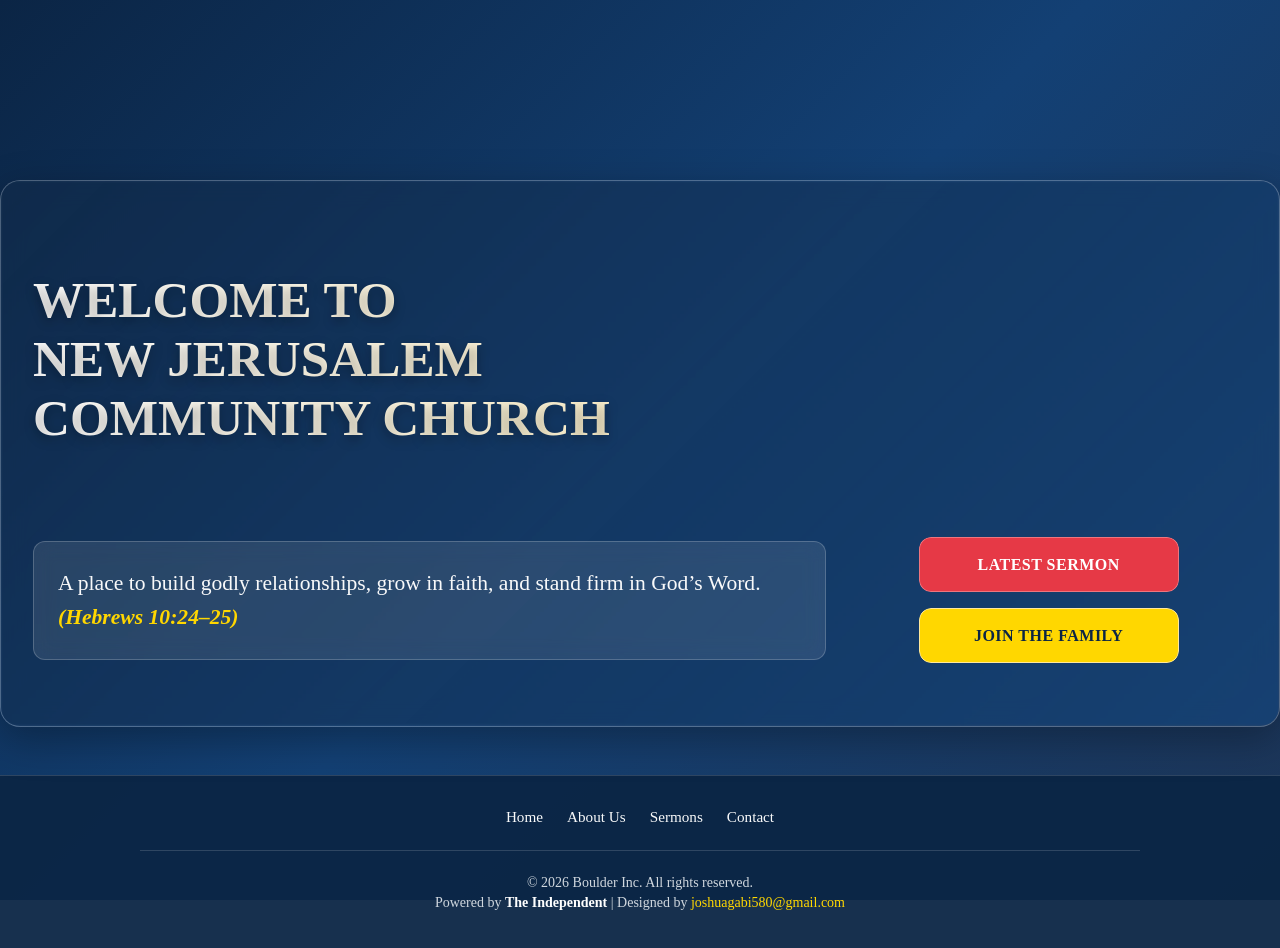
==== NJCC/index.html @ a4aeb433 "Refactor HTML structure and update links" ====
<!-- name: home.html -->
<!DOCTYPE html>
<html lang="en">
<head>
    <meta charset="UTF-8">
    <meta name="viewport" content="width=device-width, initial-scale=1.0">
    <title>NJCC | KATALE-SEGUKU</title>
    <link rel="stylesheet" href="CSS/style.css">
    <link rel="stylesheet" href="CSS/css.css">
     <!-- Font Awesome Icons (Required for Hamburger & Sidebar Icons) -->
    <link rel="stylesheet" href="https://cdnjs.cloudflare.com/ajax/libs/font-awesome/6.4.0/css/all.min.css">
</head>
<body>
    <!-- <header class="wrapper">
        <div class="navigation">
            <div class="primary-nav">
                <div class="logo"></div>
                <ul class="gradient-text-nav">
                    <li><a href="home.html" class="active">HOME</a></li>
                    <li><a href="about.html">ABOUT</a></li>
                    <li><a href="portfolio.html">PORTFOLIO</a></li>
                    <li><a href="services.html">SERVICES</a></li>
                    <li><a href="contact.html">CONTACT</a></li>
                </ul>
            </div>
        </div>
    </header> -->

    <main>
        <section class="home">
            <h1 class="gradient-text">WELCOME TO <br>NEW JERUSALEM <br>COMMUNITY CHURCH</h1>
            <div class="two-layout">
                <h2 class="hero-subtitle">
                    A place to build godly relationships, grow in faith, and stand firm in God’s Word.
                    <br>
                    <span class="scripture-ref"><i>(Hebrews 10:24–25)</i></span>
                </h2>
                <div class="btn-card">
                    <p class="btn-wrapper youtube">
                        <a href="http://www.youtube.com/@NewJerusalemCommunityChu-ib3tj" target="_blank" rel="noopener noreferrer">LATEST SERMON</a>
                    </p>
                    <p class="btn-wrapper contact">
                        <a href="contact.html">JOIN THE FAMILY</a>
                    </p>
                </div>
            </div>
        </section>
    </main>
    
    <footer class="site-footer">
        <div class="footer-container">
            <div class="footer-links">
                <a href="home.html">Home</a>
                <a href="about.html">About Us</a>
                <a href="services.html">Sermons</a>
                <a href="contact.html">Contact</a>
            </div>

            <hr class="footer-divider">

            <div class="footer-credits">
                <p>&#169; 2026 Boulder Inc. All rights reserved.</p>
                <p class="attribution">
                    Powered by <span>The Independent</span> &#124; Designed by 
                    <a href="mailto:joshuagabi580@gmail.com">joshuagabi580&#64;gmail.com</a>
                </p>
            </div>
        </div>
    </footer>
    <script src="header.js"></script>

</body>
</html>
---- NJCC/CSS/style.css ----
/* ==========================================
   NJCC | GLOBAL STYLES & GLASSMORPHISM THEME
   ========================================== */

* {
    box-sizing: border-box;
    font-family: 'Segoe UI', Cambria, Cochin, Georgia, Times, 'Times New Roman', serif;
}

body {
    background: linear-gradient(135deg, #0b2545 0%, #134074 50%, #1d3557 100%);
    background-attachment: fixed;
    margin: 0;
    padding-top: 140px;
    color: #f8f9fa;
    min-height: 100vh;
}

/* ==========================================
   HEADER & NAVIGATION
   ========================================== */
header {
    position: relative;
    width: 100%;
}

.navigation {
    position: fixed;
    top: 0;
    left: 0;
    width: 100%;
    height: 120px;
    z-index: 1000;
    background: rgba(11, 37, 69, 0.75);
    backdrop-filter: blur(16px);
    -webkit-backdrop-filter: blur(16px);
    border-bottom: 1px solid rgba(255, 255, 255, 0.18);
    box-shadow: 0 8px 32px 0 rgba(0, 0, 0, 0.37);
    display: flex;
    align-items: center;
    justify-content: center;
}

.wrapper {
    max-width: 1200px;
    margin: 0 auto;
}

.primary-nav {
    display: flex;
    justify-content: space-between;
    align-items: center;
    width: 90%;
    height: 100%;
}

.primary-nav .logo {
    position: relative;
    width: 220px;
    height: 90px;
}

.primary-nav .logo::before {
    content: "";
    position: absolute;
    inset: 0;
    -webkit-mask-image: url("../IMG/church-logo.svg");
    mask-image: url("../IMG/church-logo.svg");
    -webkit-mask-size: contain;
    mask-size: contain;
    -webkit-mask-repeat: no-repeat;
    mask-repeat: no-repeat;
    -webkit-mask-position: center;
    mask-position: center;
    background-color: #ffd700;
    transition: background-color 0.3s ease, transform 0.3s ease;
}

.primary-nav .logo:hover::before {
    background-color: #ffffff;
    transform: scale(1.03);
}

.primary-nav ul {
    display: flex;
    gap: 1.2rem;
    list-style: none;
    margin: 0;
    padding: 0;
}

.primary-nav ul li a {
    text-decoration: none;
    font-size: 0.9rem;
    font-weight: 700;
    letter-spacing: 0.8px;
    color: #e0e1dd;
    padding: 0.4rem 0.8rem;
    border-radius: 8px;
    transition: all 0.3s ease;
}

.primary-nav ul li a:hover,
.primary-nav ul li a.active {
    color: #0b2545;
    background: #ffd700;
    box-shadow: 0 0 15px rgba(255, 215, 0, 0.5);
}

/* ==========================================
   HERO / HOME SECTION
   ========================================== */
section {
    margin-block: 40px;
}

.home {
    position: relative;
    border-radius: 20px;
    padding: 3rem 2rem;
    min-height: 520px;
    display: flex;
    flex-direction: column;
    justify-content: center;
    background: rgba(255, 255, 255, 0.08);
    backdrop-filter: blur(12px);
    -webkit-backdrop-filter: blur(12px);
    border: 1px solid rgba(255, 255, 255, 0.2);
    box-shadow: 0 12px 40px rgba(0, 0, 0, 0.3);
    overflow: hidden;
}

.home::before {
    content: "";
    position: absolute;
    inset: 0;
    background-image: linear-gradient(135deg, rgba(11, 37, 69, 0.75), rgba(19, 64, 116, 0.85)), url("../IMG/after-1.PNG");
    background-position: center;
    background-size: cover;
    z-index: -1;
    filter: blur(1px);
}

.gradient-text {
    font-size: 3.2rem;
    font-weight: 800;
    line-height: 1.15;
    background: linear-gradient(to right, #ffffff, #ffe89c);
    -webkit-background-clip: text;
    background-clip: text;
    color: transparent;
    text-shadow: 0 4px 12px rgba(0,0,0,0.3);
}

.two-layout {
    display: grid;
    grid-template-columns: 2fr 1fr;
    gap: 1.5rem;
    align-items: center;
    margin-top: 2rem;
}

@media (max-width: 768px) {
    .two-layout {
        grid-template-columns: 1fr;
    }
    .gradient-text {
        font-size: 2.2rem;
    }
}

.hero-subtitle {
    font-size: 1.35rem;
    font-weight: 400;
    line-height: 1.6;
    color: #f8f9fa;
    background: rgba(255, 255, 255, 0.1);
    backdrop-filter: blur(10px);
    border: 1px solid rgba(255, 255, 255, 0.2);
    border-radius: 12px;
    padding: 1.5rem;
}

.scripture-ref {
    color: #ffd700;
    font-weight: 600;
}

/* ==========================================
   BUTTONS & CTAS
   ========================================== */
.btn-card {
    display: flex;
    flex-direction: column;
    gap: 1rem;
}

.btn-wrapper {
    position: relative;
    width: 100%;
    max-width: 260px;
    height: 55px;
    margin: 0 auto;
    border-radius: 12px;
    overflow: hidden;
}

.btn-wrapper a {
    display: flex;
    align-items: center;
    justify-content: center;
    width: 100%;
    height: 100%;
    text-decoration: none;
    font-weight: 700;
    letter-spacing: 0.5px;
    border-radius: 12px;
    transition: all 0.3s ease;
}

.btn-wrapper.youtube a {
    background: #e63946;
    color: #ffffff;
    border: 1px solid rgba(255, 255, 255, 0.3);
}

.btn-wrapper.youtube a:hover {
    background: #ff4d5a;
    box-shadow: 0 0 20px rgba(230, 57, 70, 0.6);
}

.btn-wrapper.contact a {
    background: #ffd700;
    color: #0b2545;
    border: 1px solid #ffe89c;
}

.btn-wrapper.contact a:hover {
    background: #ffffff;
    color: #0b2545;
    box-shadow: 0 0 20px rgba(255, 215, 0, 0.6);
}

/* ==========================================
   GLASS CARDS & CONTAINERS (About/Services/Contact)
   ========================================== */
.about-container {
    max-width: 1100px;
    margin: 0 auto;
    padding: 1rem;
    display: flex;
    flex-direction: column;
    gap: 2rem;
}

.glass-card {
    background: rgba(255, 255, 255, 0.08);
    backdrop-filter: blur(16px);
    -webkit-backdrop-filter: blur(16px);
    border: 1px solid rgba(255, 255, 255, 0.2);
    border-radius: 16px;
    padding: 2rem;
    color: #f8f9fa;
    box-shadow: 0 8px 32px 0 rgba(0, 0, 0, 0.25);
}

.glass-card h1, .glass-card h2 {
    color: #ffd700;
    margin-top: 0;
}

.grid-two-col {
    display: grid;
    grid-template-columns: repeat(auto-fit, minmax(300px, 1fr));
    gap: 1.5rem;
}

.scripture {
    font-size: 1.2rem;
    font-style: italic;
    color: #ffe89c;
    background: rgba(11, 37, 69, 0.5);
    border-left: 4px solid #ffd700;
    padding: 1rem;
    border-radius: 8px;
    margin: 1rem 0;
}

.beliefs-list {
    list-style: none;
    padding: 0;
    line-height: 1.8;
}

.beliefs-list li {
    padding: 0.4rem 0;
    border-bottom: 1px solid rgba(255, 255, 255, 0.1);
}

/* ==========================================
   SERVICES CAROUSEL
   ========================================== */
.carousel-wrapper {
    position: relative;
    display: flex;
    align-items: center;
    max-width: 1000px;
    margin: 0 auto;
    padding: 0 1rem;
}

.cards-track {
    display: flex;
    gap: 1.25rem;
    overflow-x: auto;
    scroll-behavior: smooth;
    scroll-snap-type: x mandatory;
    padding: 1rem 0;
    scrollbar-width: none;
    -ms-overflow-style: none;
}

.cards-track::-webkit-scrollbar {
    display: none;
}

.day-card {
    flex: 0 0 260px;
    scroll-snap-align: start;
    min-height: 180px;
    display: flex;
    flex-direction: column;
    justify-content: space-between;
}

.day-badge {
    align-self: flex-start;
    background: rgba(255, 215, 0, 0.2);
    border: 1px solid #ffd700;
    color: #ffd700;
    font-size: 0.8rem;
    font-weight: 700;
    padding: 0.2rem 0.6rem;
    border-radius: 20px;
    text-transform: uppercase;
}

.time-location {
    font-weight: 600;
    color: #ffe89c;
    font-size: 0.85rem;
    border: 1px solid rgba(255, 255, 255, 0.2);
    border-radius: 8px;
    padding: 8px;
    background: rgba(0, 0, 0, 0.2);
    text-align: center;
}

.nav-btn {
    background: rgba(255, 215, 0, 0.2);
    backdrop-filter: blur(10px);
    -webkit-backdrop-filter: blur(10px);
    border: 1px solid rgba(255, 255, 255, 0.4);
    color: #ffd700;
    font-size: 1.5rem;
    width: 42px;
    height: 42px;
    border-radius: 50%;
    cursor: pointer;
    z-index: 10;
    transition: all 0.3s ease;
    display: flex;
    align-items: center;
    justify-content: center;
    flex-shrink: 0;
}

.nav-btn:hover {
    background: #ffd700;
    color: #0b2545;
    transform: scale(1.1);
}

.prev-btn { margin-right: -15px; }
.next-btn { margin-left: -15px; }

/* ==========================================
   CONTACT FORM STYLES
   ========================================== */
.glass-form {
    display: flex;
    flex-direction: column;
    gap: 1.25rem;
}

.form-group {
    display: flex;
    flex-direction: column;
    gap: 0.4rem;
}

.form-group label {
    font-size: 0.9rem;
    color: #ffe89c;
    font-weight: 600;
}

.form-group input, 
.form-group textarea {
    width: 100%;
    padding: 0.8rem 1rem;
    background: rgba(255, 255, 255, 0.1);
    border: 1px solid rgba(255, 255, 255, 0.3);
    border-radius: 8px;
    color: #ffffff;
    font-family: inherit;
    font-size: 0.95rem;
    outline: none;
    transition: all 0.3s ease;
}

.form-group input::placeholder,
.form-group textarea::placeholder {
    color: rgba(255, 255, 255, 0.5);
}

.form-group input:focus, 
.form-group textarea:focus {
    background: rgba(255, 255, 255, 0.2);
    border-color: #ffd700;
    box-shadow: 0 0 10px rgba(255, 215, 0, 0.3);
}

.submit-btn {
    width: 100%;
    height: 50px;
    background: #ffd700;
    color: #0b2545;
    border: none;
    border-radius: 10px;
    font-weight: 700;
    letter-spacing: 1px;
    cursor: pointer;
    transition: all 0.3s ease;
}

.submit-btn:hover {
    background: #ffffff;
    color: #0b2545;
    box-shadow: 0 0 15px rgba(255, 255, 255, 0.5);
}

/* ==========================================
   LEADERSHIP CARDS
   ========================================== */
.leadership-grid {
    display: grid;
    grid-template-columns: repeat(auto-fit, minmax(260px, 1fr));
    gap: 1.5rem;
    margin-top: 1rem;
}

.leader-card {
    background: rgba(255, 255, 255, 0.05);
    border: 1px solid rgba(255, 255, 255, 0.15);
    border-radius: 16px;
    padding: 1.5rem;
    text-align: center;
    display: flex;
    flex-direction: column;
    align-items: center;
    gap: 0.5rem;
    transition: transform 0.3s ease, border-color 0.3s ease;
}

.leader-card:hover {
    transform: translateY(-5px);
    border-color: #ffd700;
}

.leader-avatar {
    width: 100px;
    height: 100px;
    border-radius: 50%;
    border: 3px solid #ffd700;
    object-fit: cover;
    margin-bottom: 0.5rem;
}

.leader-card h3 {
    margin: 0;
    font-size: 1.2rem;
    color: #ffd700;
}

.leader-role {
    margin: 0;
    font-size: 0.85rem;
    font-weight: bold;
    color: #e0e1dd;
    text-transform: uppercase;
}

.leader-bio {
    margin: 0.5rem 0 0 0;
    font-size: 0.9rem;
    color: #d0d7de;
    font-style: italic;
}

/* ==========================================
   FOOTER
   ========================================== */
.site-footer {
    margin-top: 3rem;
    padding: 2rem 1rem;
    background: rgba(11, 37, 69, 0.95);
    border-top: 1px solid rgba(255, 255, 255, 0.15);
    text-align: center;
}

.footer-container {
    max-width: 1000px;
    margin: 0 auto;
}

.footer-links {
    display: flex;
    justify-content: center;
    gap: 1.5rem;
    margin-bottom: 1rem;
}

.footer-links a {
    color: #f8f9fa;
    text-decoration: none;
    font-size: 0.95rem;
    transition: color 0.3s ease;
}

.footer-links a:hover {
    color: #ffd700;
}

.footer-divider {
    border: 0;
    height: 1px;
    background: rgba(255, 255, 255, 0.15);
    margin: 1.5rem 0;
}

.footer-credits p {
    font-size: 0.875rem;
    color: #d0d7de;
    margin: 0.3rem 0;
}

.footer-credits .attribution span {
    font-weight: 600;
    color: #ffffff;
}

.footer-credits a {
    color: #ffd700;
    text-decoration: none;
}

.footer-credits a:hover {
    text-decoration: underline;
}
/* ==========================================
   NJCC | PORTFOLIO GALLERY & GLASSMORPHISM
   ========================================== */

.portfolio-show {
  display: flex;
  width: 100%;
  flex-direction: row;
  align-items: flex-start;
  justify-content: space-around;
  gap: 1.5rem;
  margin-block-start: 30px;
  position: relative;
}

/* Glassmorphism Outer Image Containers */
.portfolio-scroll-container {
  width: 320px;
  height: 520px; /* Visible viewport area */
  overflow: hidden; /* Hides images outside view */
  position: relative;
  border-radius: 16px;
  background: rgba(11, 37, 69, 0.4); /* Frosted Royal Blue glass */
  backdrop-filter: blur(12px);
  -webkit-backdrop-filter: blur(12px);
  border: 1px solid rgba(255, 255, 255, 0.2);
  box-shadow: 0 10px 30px rgba(0, 0, 0, 0.3);
  transition: border-color 0.3s ease, box-shadow 0.3s ease;
}

/* Top & Bottom Fade Overlay Gradients */
.portfolio-scroll-container::before,
.portfolio-scroll-container::after {
  content: "";
  position: absolute;
  left: 0;
  right: 0;
  height: 50px;
  z-index: 2;
  pointer-events: none;
}

.portfolio-scroll-container::before {
  top: 0;
  background: linear-gradient(to bottom, rgba(11, 37, 69, 0.8), transparent);
}

.portfolio-scroll-container::after {
  bottom: 0;
  background: linear-gradient(to top, rgba(11, 37, 69, 0.8), transparent);
}

/* Animated Track Holding Images */
.scroll-track {
  display: flex;
  flex-direction: column;
  gap: 15px;
  padding: 15px;
  animation: autoScrollVertical 22s linear infinite;
}

/* Image Styling */
.scroll-track img {
  width: 100%;
  height: 200px;
  object-fit: cover;
  border-radius: 10px;
  border: 1px solid rgba(255, 255, 255, 0.25);
  box-shadow: 0 4px 12px rgba(0, 0, 0, 0.25);
  transition: transform 0.3s ease, border-color 0.3s ease;
}

.scroll-track img:hover {
  transform: scale(1.03);
  border-color: #ffd700; /* Gold glow on hover */
}

/* Vertical Infinite Animation */
@keyframes autoScrollVertical {
  0% {
    transform: translateY(0);
  }
  100% {
    transform: translateY(-50%); /* Scroll 50% for seamless infinite loop */
  }
}

/* Pause animation on hover + Gold Accent Glow */
.portfolio-scroll-container:hover .scroll-track {
  animation-play-state: paused;
}

.portfolio-scroll-container:hover {
  border-color: #ffd700;
  box-shadow: 0 0 20px rgba(255, 215, 0, 0.4);
}

/* ==========================================
   RESPONSIVE DESIGN (MOBILE & TABLET)
   ========================================== */
@media (max-width: 768px) {
  .portfolio-show {
    flex-direction: column;
    align-items: center;
    gap: 1.5rem;
  }

  /* Flip container to horizontal scrolling window on mobile */
  .portfolio-scroll-container {
    width: 100%;
    max-width: 450px;
    height: 220px;
  }

  /* Adjust edge gradient overlays for horizontal track */
  .portfolio-scroll-container::before {
    top: 0;
    bottom: 0;
    left: 0;
    width: 40px;
    height: 100%;
    background: linear-gradient(to right, rgba(11, 37, 69, 0.8), transparent);
  }

  .portfolio-scroll-container::after {
    top: 0;
    bottom: 0;
    right: 0;
    left: auto;
    width: 40px;
    height: 100%;
    background: linear-gradient(to left, rgba(11, 37, 69, 0.8), transparent);
  }

  .scroll-track {
    display: flex;
    flex-direction: row;
    gap: 15px;
    padding: 15px;
    width: max-content;
    animation: autoScrollHorizontal 22s linear infinite;
  }

  .scroll-track img {
    width: 250px;
    height: 170px;
    flex-shrink: 0;
  }
}

/* Horizontal Infinite Animation */
@keyframes autoScrollHorizontal {
  0% {
    transform: translateX(0);
  }
  100% {
    transform: translateX(-50%);
  }
}

.text-card:hover p{
    color: #ffd700;
    font-size: 1.1rem;
}
.text-card:hover h3{
    color: #f7f5ea;
    font-size: 1rem;
}
.text-card .text-card-header{
    color: #ffd700;
    font-size: 1.25rem;
}
/* ==========================================
   MOBILE SIDEBAR & HAMBURGER RESPONSIVE FIX
   ========================================== */
.sidebar-overlay {
    display: none;
    position: fixed;
    top: 0;
    left: 0;
    width: 100%;
    height: 100%;
    background: rgba(0, 0, 0, 0.7);
    backdrop-filter: blur(4px);
    z-index: 1500;
}

.sidebar-overlay.active {
    display: block;
}

.sidebar {
    position: fixed;
    top: 0;
    right: -280px;
    width: 280px;
    height: 100%;
    background: rgba(11, 37, 69, 0.95);
    backdrop-filter: blur(16px);
    border-left: 1px solid rgba(255, 255, 255, 0.2);
    z-index: 1600;
    padding: 2rem 1.5rem;
    display: flex;
    flex-direction: column;
    transition: right 0.3s ease-in-out;
    box-shadow: -5px 0 25px rgba(0, 0, 0, 0.5);
}

.sidebar.active {
    right: 0;
}

@media (max-width: 768px) {
    .primary-nav .gradient-text-nav {
        display: none !important;
    }
    .menu-toggle {
        display: block !important;
    }
}
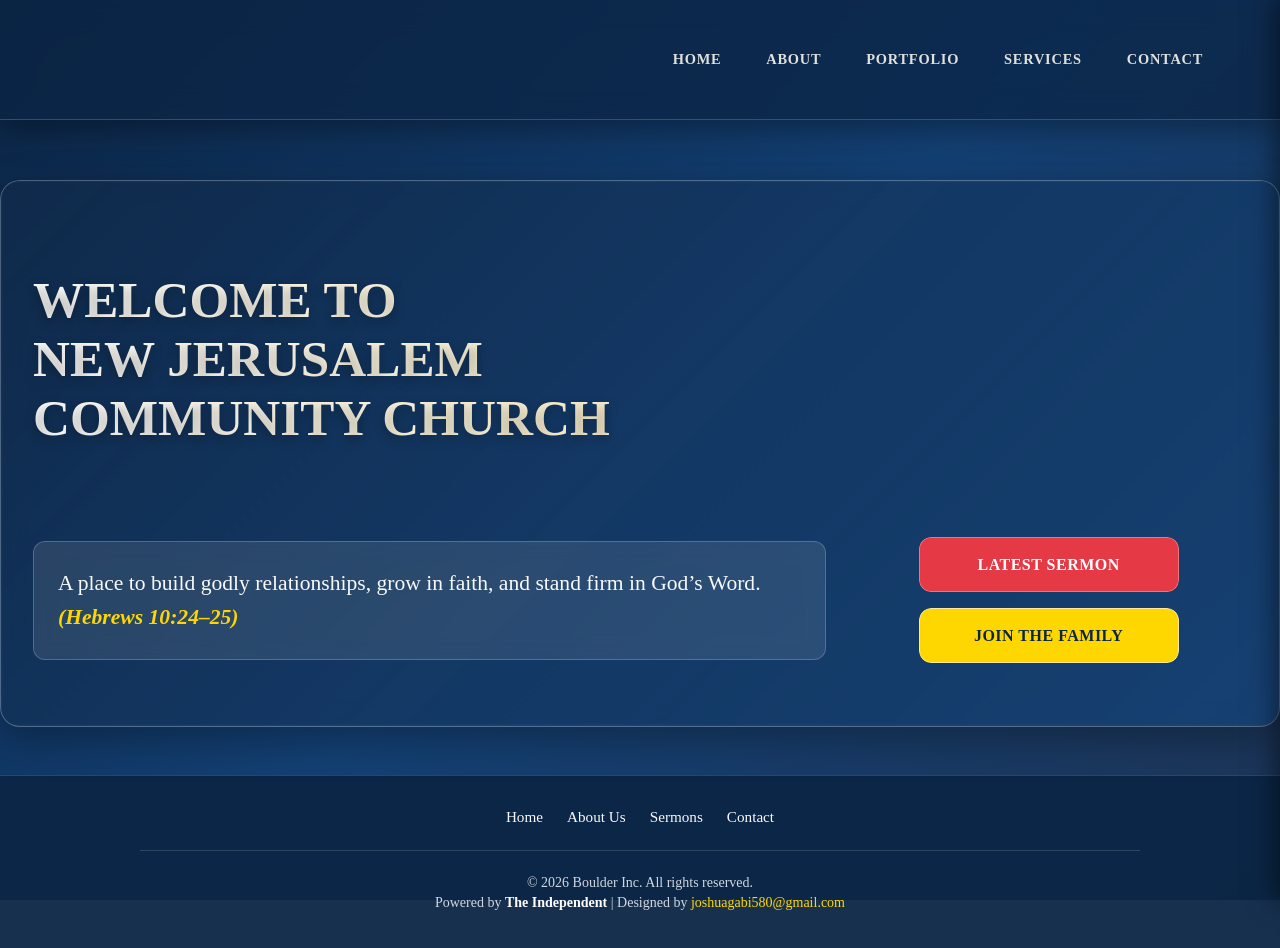
==== commit eccf801b: "Update script source path for header.js" ====
--- a/NJCC/index.html
+++ b/NJCC/index.html
@@ -67,7 +67,7 @@
             </div>
         </div>
     </footer>
-    <script src="header.js"></script>
+    <script src="./header.js"></script>
 
 </body>
 </html>
